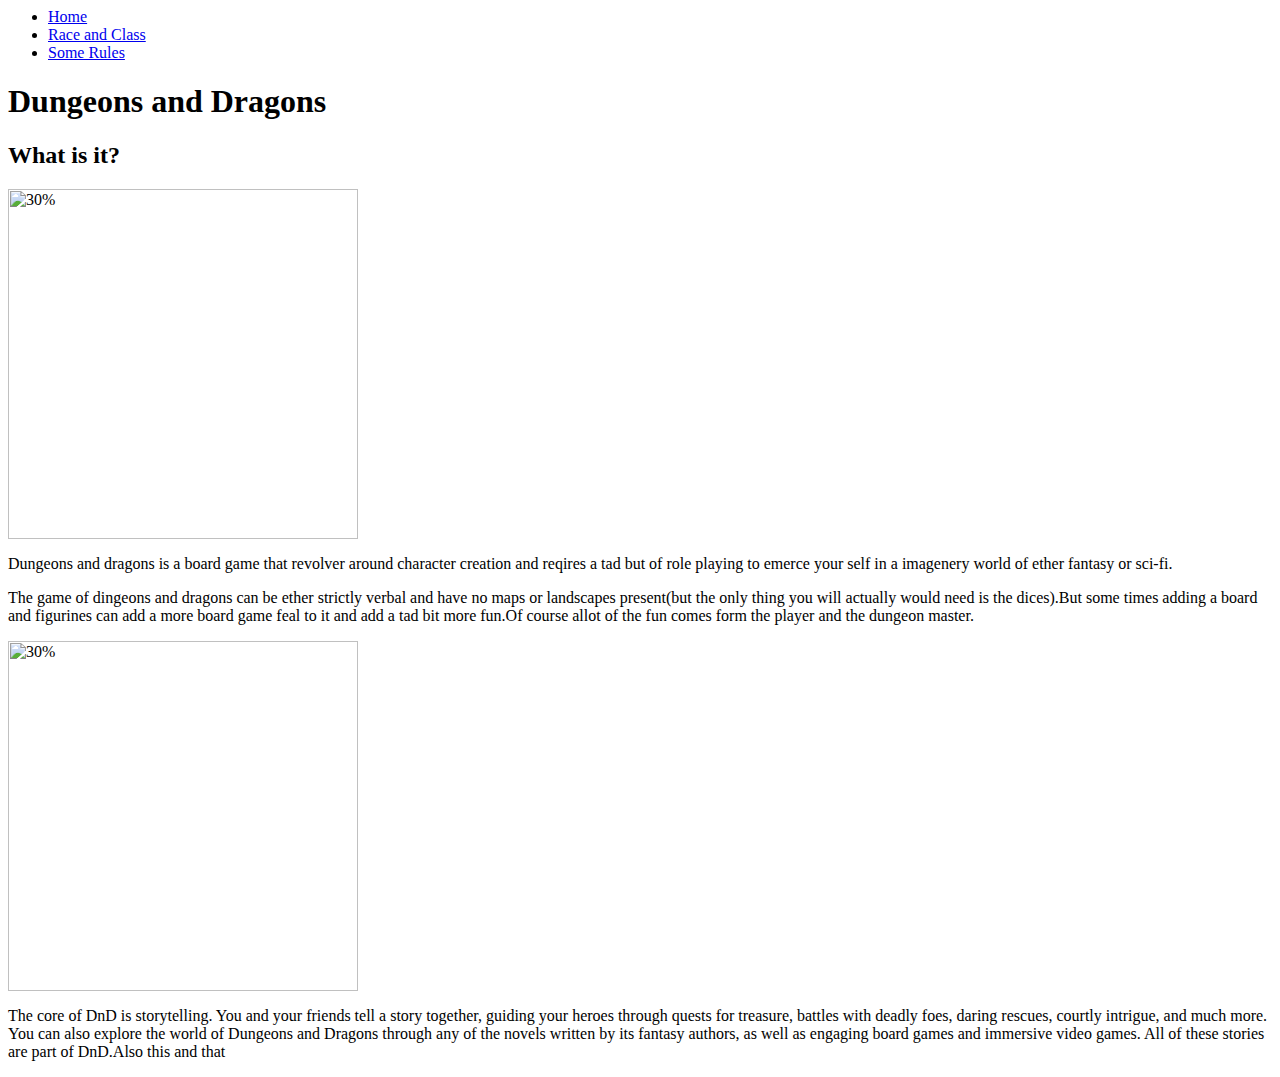
==== index.html @ f321d67f "change" ====
<html lang="en">
    <!-- Auther:           ATinev
    Date Created :         3/17/2021
    Page Description:     Display product -->
    <head>
        <meta charset="utf-8"/>
        <meta name="description" content="Dungeons and Dragons">
        <meta name="keywords" content="Dungeons and Dragons,DnD">
        <title>Dungeons and Dragons</title>
        <link rel="stylesheet" class="css" href="Style/Style.css">
    </head>
    <nav> 
            <ul>
                 <li id="active"> <a href="index.html"> Home </a></li><!-- list --> 
                <li ><a href="Race%20and%20Class.html">Race and Class  </a>
                <li ><a href="Some%20Rules.html">Some Rules  </a></li><!-- list --> 
            </ul>
        </nav>
    <body>
        
        
        <header>
        <h1>Dungeons and Dragons </h1>
        <h2>What is it?</h2>
        </header>
        
        <main>
            
        <section>
            <img src="Pictures/jjjmj.jpg" alt="30%" height="350px"/>
            <p>Dungeons and dragons is a board game that revolver around character creation and reqires a tad but of role playing to emerce your self in a imagenery world of ether fantasy or sci-fi.</p>
            
            <p>The game of dingeons and dragons can be ether strictly verbal and have no maps or landscapes present(but the only thing you will actually would need is the dices).But some times adding a board and figurines can add a more board game feal to it and add a tad bit more fun.Of course allot of the fun comes form the player and the dungeon master.</p>
            
            <img src="Pictures/,mmmm.jpg" alt="30%" height="350px"/>
            <p>The core of DnD is storytelling. You and your friends tell a story together, guiding your heroes through quests for treasure, battles with deadly foes, daring rescues, courtly intrigue, and much more. You can also explore the world of Dungeons and Dragons through any of the novels written by its fantasy authors, as well as engaging board games and immersive video games. All of these stories are part of DnD.Also this and that</p>
        </section>
            
            <section>
            <p>
   
            </p>
        </section>
            
            <section>
            <p>
  
            </p>
        </section>
        
        
        
        
        
        
        
        
        
        </main>
    </body>
</html>
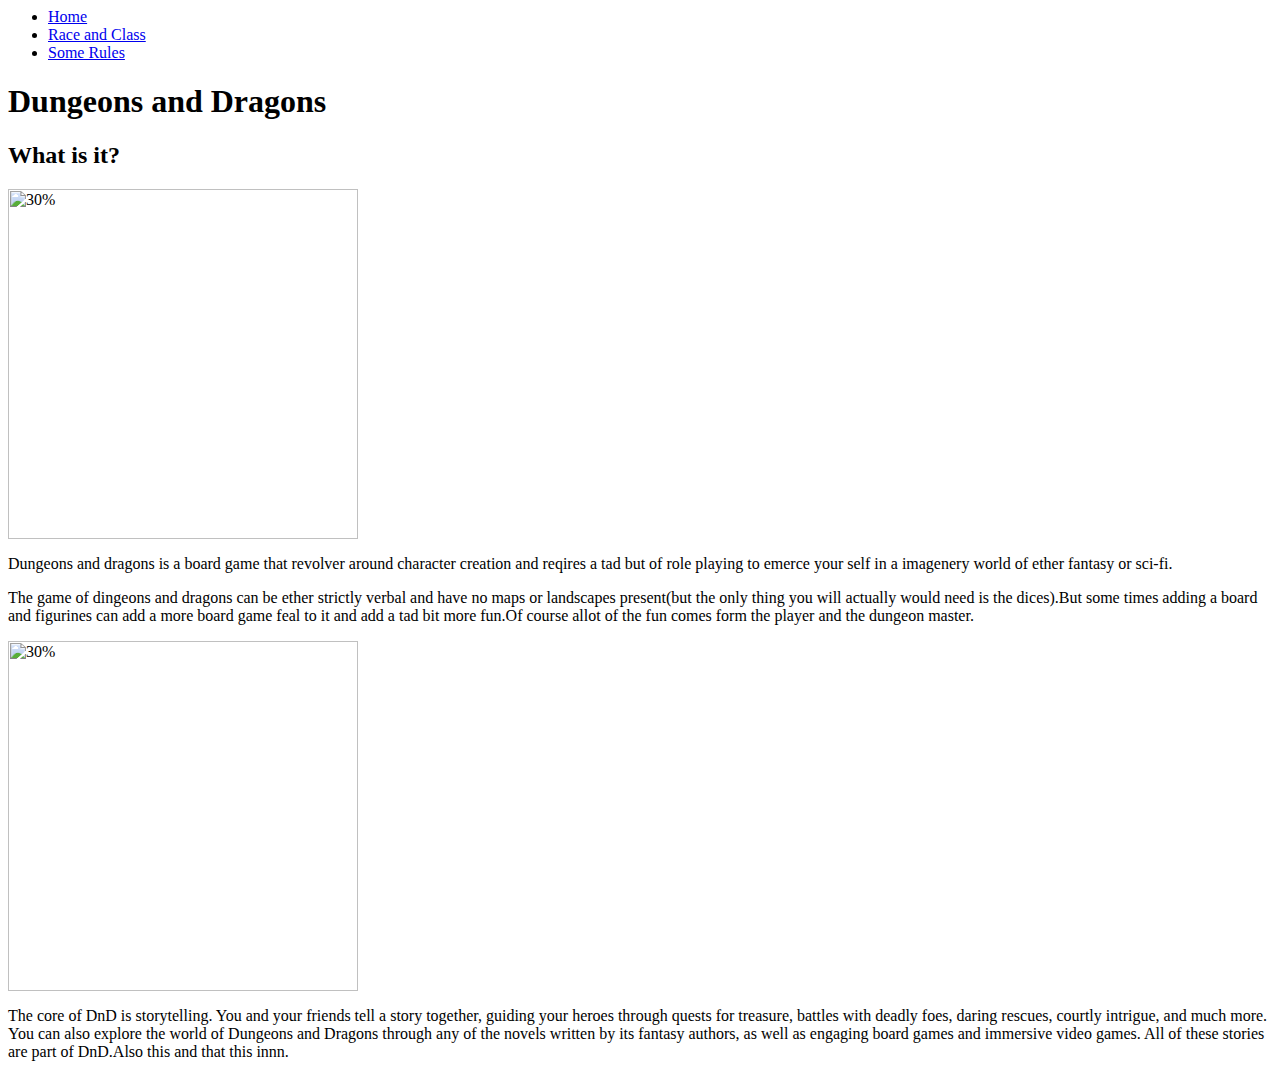
==== commit aa5cd86f: "index change" ====
--- a/index.html
+++ b/index.html
@@ -33,7 +33,7 @@
             <p>The game of dingeons and dragons can be ether strictly verbal and have no maps or landscapes present(but the only thing you will actually would need is the dices).But some times adding a board and figurines can add a more board game feal to it and add a tad bit more fun.Of course allot of the fun comes form the player and the dungeon master.</p>
             
             <img src="Pictures/,mmmm.jpg" alt="30%" height="350px"/>
-            <p>The core of DnD is storytelling. You and your friends tell a story together, guiding your heroes through quests for treasure, battles with deadly foes, daring rescues, courtly intrigue, and much more. You can also explore the world of Dungeons and Dragons through any of the novels written by its fantasy authors, as well as engaging board games and immersive video games. All of these stories are part of DnD.Also this and that</p>
+            <p>The core of DnD is storytelling. You and your friends tell a story together, guiding your heroes through quests for treasure, battles with deadly foes, daring rescues, courtly intrigue, and much more. You can also explore the world of Dungeons and Dragons through any of the novels written by its fantasy authors, as well as engaging board games and immersive video games. All of these stories are part of DnD.Also this and that this innn.</p>
         </section>
             
             <section>
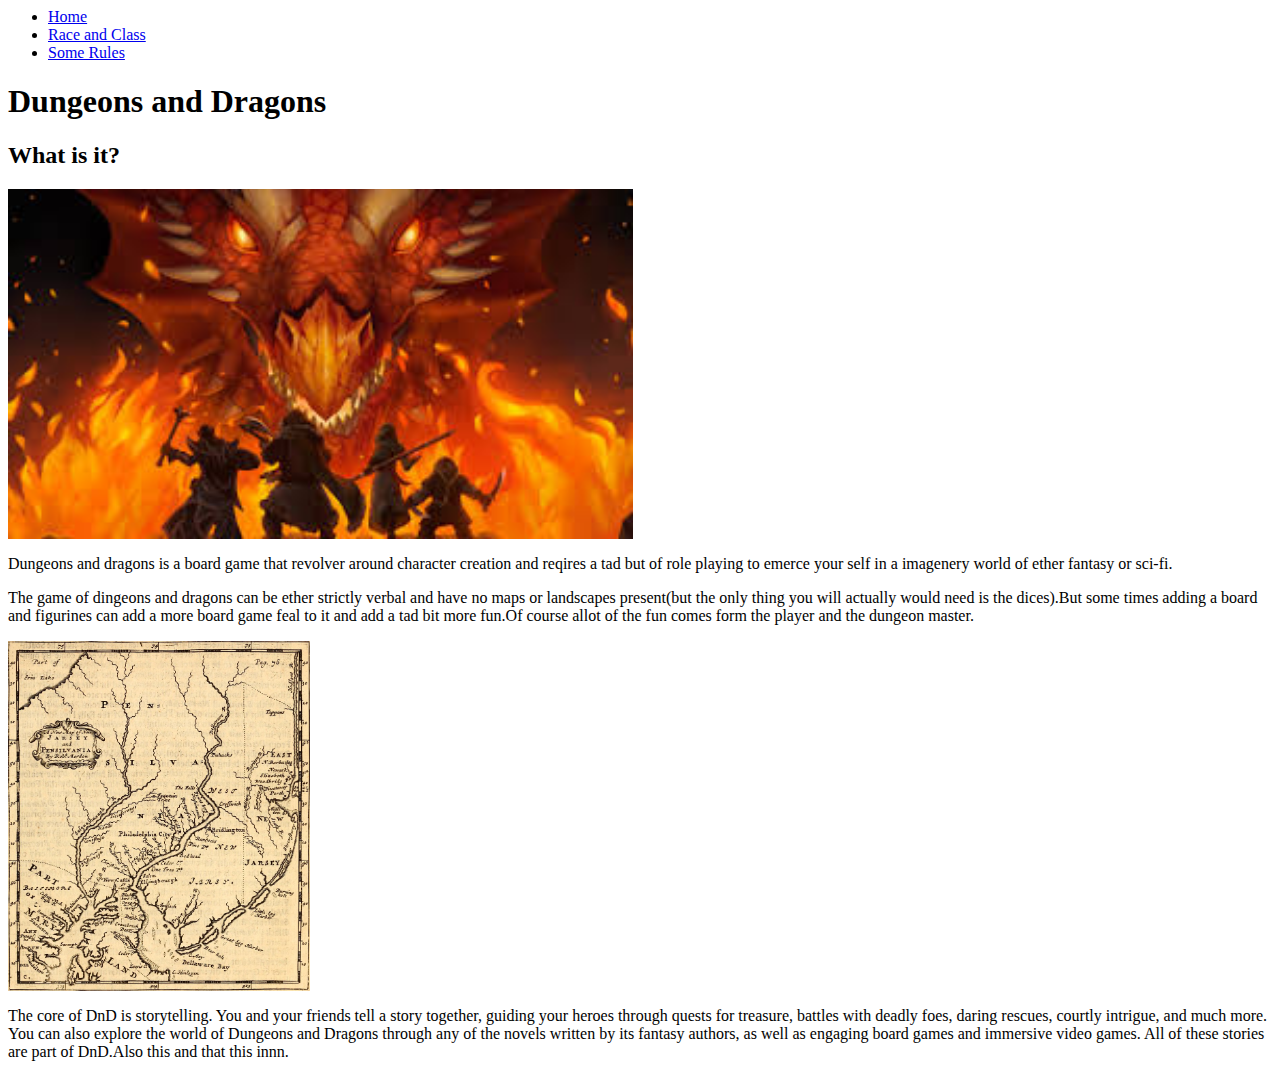
==== commit d1d359d5: "Update index.html" ====
--- a/index.html
+++ b/index.html
@@ -27,12 +27,12 @@
         <main>
             
         <section>
-            <img src="Pictures/jjjmj.jpg" alt="30%" height="350px"/>
+            <img src="pictures/jjjmj.jpg" alt="30%" height="350px"/>
             <p>Dungeons and dragons is a board game that revolver around character creation and reqires a tad but of role playing to emerce your self in a imagenery world of ether fantasy or sci-fi.</p>
             
             <p>The game of dingeons and dragons can be ether strictly verbal and have no maps or landscapes present(but the only thing you will actually would need is the dices).But some times adding a board and figurines can add a more board game feal to it and add a tad bit more fun.Of course allot of the fun comes form the player and the dungeon master.</p>
             
-            <img src="Pictures/,mmmm.jpg" alt="30%" height="350px"/>
+            <img src="pictures/,mmmm.jpg" alt="30%" height="350px"/>
             <p>The core of DnD is storytelling. You and your friends tell a story together, guiding your heroes through quests for treasure, battles with deadly foes, daring rescues, courtly intrigue, and much more. You can also explore the world of Dungeons and Dragons through any of the novels written by its fantasy authors, as well as engaging board games and immersive video games. All of these stories are part of DnD.Also this and that this innn.</p>
         </section>
             
